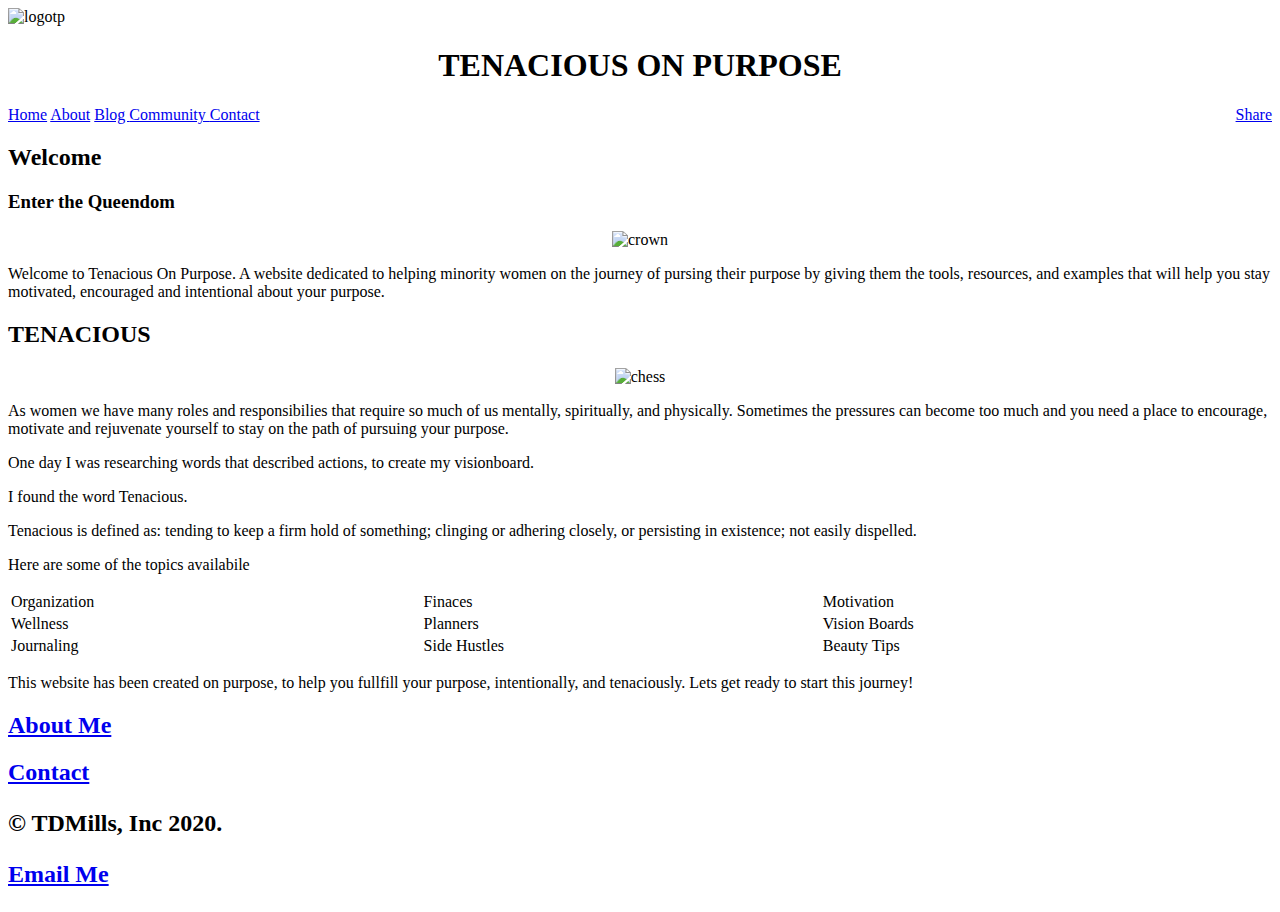
==== Index.html @ 2b9df05e "updates" ====
<!DOCTYPE html>
<html lang="en">
<head>
    <meta charset="UTF-8">
    <meta name="viewport" content="width=device-width, initial-scale=1.0">
    <meta http-equiv="X-UA-Compatible" content="ie=edge">
    <title>Document</title>
        <link rel="stylesheet" type="text/css" href="css/normalize.css">
        <link rel="stylesheet" type="text/css" href="cssstylesheet.css">
</head>
<body>
        <div class="header">
   </div>
   <img src="/D:\IMED1316\images/LogoTP.jpg" alt="logotp" style="width:222;height:150px;"
   style="float:left">
   </a></div>

   </body>   

                <h1><center>TENACIOUS ON PURPOSE</h1></center>
              </div>
              
              <div class="topnav">
                <a href="#">Home</a>
                <a href="#">About</a>
                <a href="#">Blog
                <a href="#">Community
                <a href="#">Contact
                <a href="#" style="float:right">Share</a>
              </div>
              
              <div class="row">
                <div class="leftcolumn">
                  <div class="card">
                    <h2>Welcome</h2>
                    <h3>Enter the Queendom</h3>
                  <center><img src="/D:\IMED1316\images/crown.png" alt="crown" style="width:640px;height:353px;"></center>
               <p class="serif"> Welcome to Tenacious On Purpose. A website dedicated to helping  minority women on the journey of pursing their purpose by giving them the tools, resources, and examples that will help you stay motivated, encouraged and intentional about your purpose.</p>
                  </div>
                  <div class="card">
                    <h2>TENACIOUS</h2>
                  
                  <center><img src="/D:\IMED1316\images/chess.jpg" alt="chess" style="width:640px;height:353px;"></center>
     
                    <p class="serif">As women we have many roles and responsibilies that require so much of us mentally, spiritually, and physically. Sometimes the pressures can become too much and you need a place to encourage, motivate and rejuvenate yourself to stay on the path of pursuing your purpose.</p>
                      <p>One day I was researching words that described actions, to create my visionboard.</p>
                        <p>I found the word Tenacious.</p>
                          <p>Tenacious is defined as: tending to keep a firm hold of something; clinging or adhering closely, or persisting in existence; not easily dispelled. 
                    
                    <p>Here are some of the topics availabile</p>
                    
                    <table style="width:100%">
                      <tr>
                      <td>Organization</td>
                      <td>Finaces</td>
                      <td>Motivation</td>
                       </tr>
                       <tr>
                        <td>Wellness</td>
                        <td>Planners</td>
                        <td>Vision Boards</td>
                         </tr>
                         <tr>
                         <td>Journaling</td>
                         <td>Side Hustles</td>
                         <td>Beauty Tips</td>
                          </tr>
                          </table>
                          
                    
                    </p>
                <p>This website has been created on purpose, to help you fullfill your purpose, intentionally, and tenaciously. Lets get ready to start this journey!</p>
                  </div>
               </div>
                <div class="row">
                <div class="rightcolumn">
                  <div class="card">
                 <div id = "box2"><h2><a href="about.html">About Me</a></h2></div>
               </div>
              
              </div>
                <div class="row">
                <div class="rightcolumn">
                  <div class="card">
                 <div id = "box2"><h2><a href="contact.html">Contact</a></h2></div>
               </div>
                  
         
              
              <div class="footer">
                <h2><p><strong>&copy; TDMills, Inc 2020.</strong> </p>
	
	<p> 
		<a href = "mailto:tmills11@student.alamo.edu"> Email Me </a></h2>
              </div>
</body>
</html>
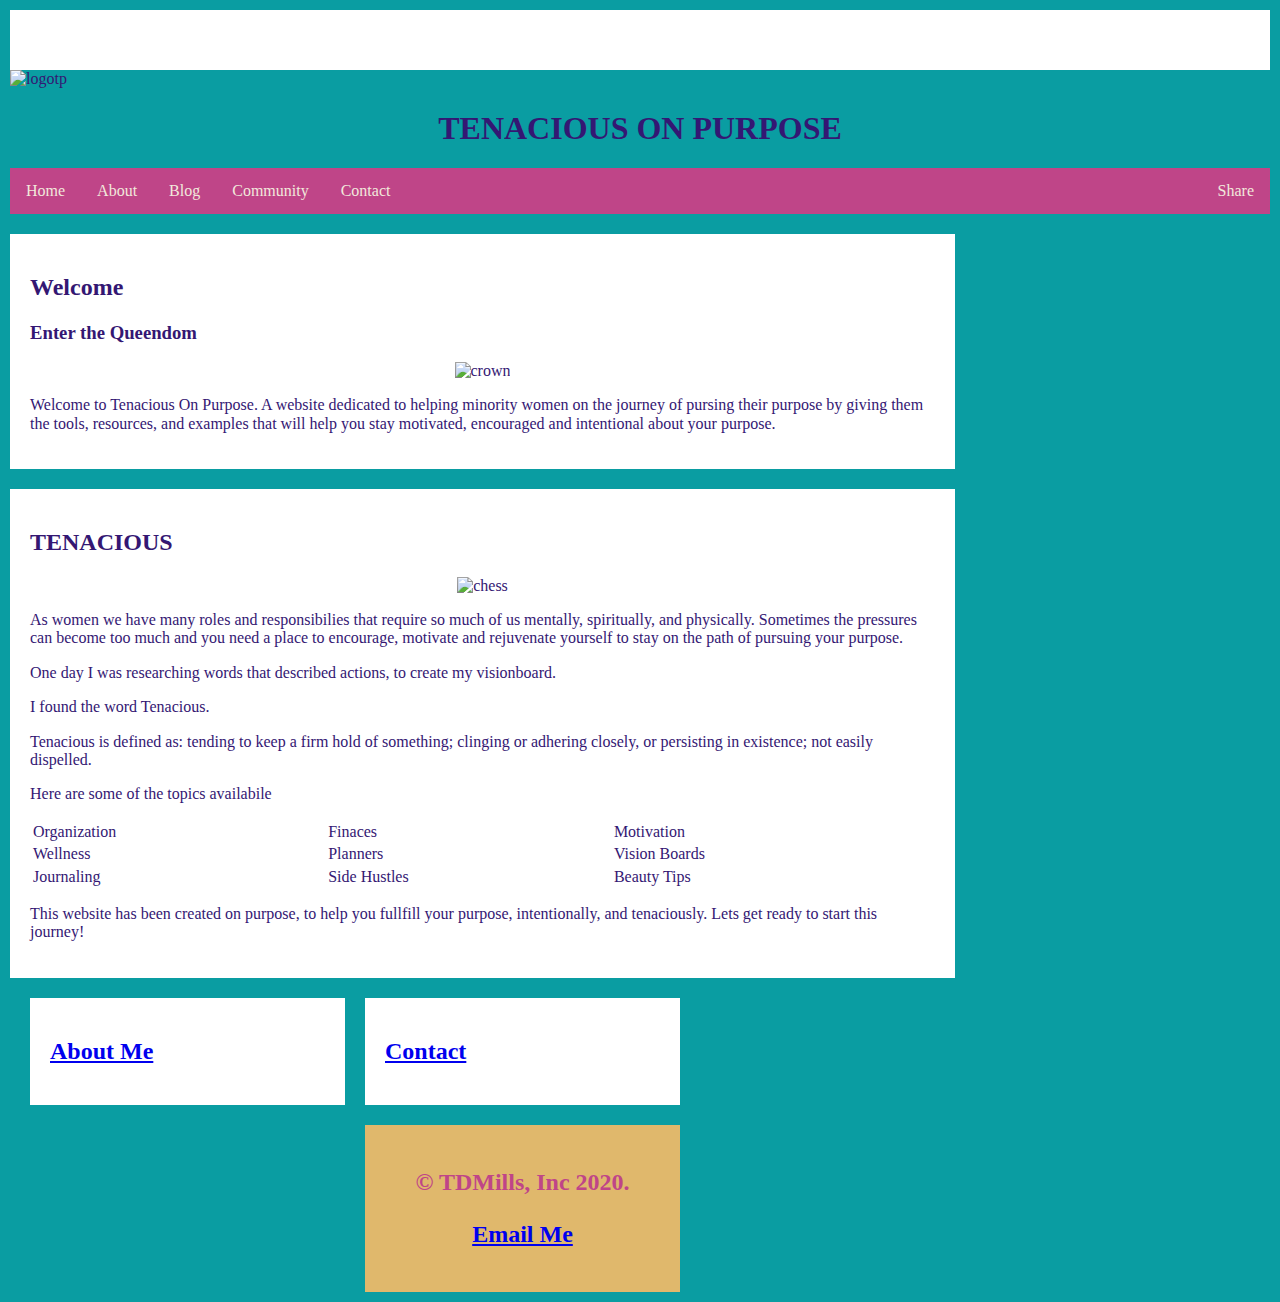
==== commit dbd3857b: "fixes" ====
--- a/Index.html
+++ b/Index.html
@@ -5,8 +5,10 @@
     <meta name="viewport" content="width=device-width, initial-scale=1.0">
     <meta http-equiv="X-UA-Compatible" content="ie=edge">
     <title>Document</title>
-        <link rel="stylesheet" type="text/css" href="css/normalize.css">
-        <link rel="stylesheet" type="text/css" href="cssstylesheet.css">
+        <link rel="stylesheet" type="text/css" href=normalize.css>
+    <link rel = "stylesheet"
+   type = "text/css"
+   href = "style.css" />
 </head>
 <body>
         <div class="header">
--- a/style.css
+++ b/style.css
@@ -0,0 +1,116 @@
+<!DOCTYPE html>
+<html>
+<head>
+<style>
+* {
+  box-sizing: border-box;
+}
+
+body {
+  font-family: Impact;
+  padding: 10px;
+  background: #0A9DA2;
+  color: #341773;
+}
+
+/* Header/Blog Title */
+.header {
+  padding: 30px;
+  text-align: center;
+  background: white;
+}
+
+.header h1 {
+  font-size: 50px;
+  font-family: Forte;
+  color: #BF4588;
+}
+
+/* Style the top navigation bar */
+.topnav {
+  overflow: hidden;
+  background-color: #BF4588;
+  color: #F2E8DC
+}
+
+/* Style the topnav links */
+.topnav a {
+  float: left;
+  display: block;
+  color: #F2E8DC;
+  text-align: center;
+  padding: 14px 16px;
+  text-decoration: none;
+}
+
+/* Change color on hover */
+.topnav a:hover {
+  background-color: #ddd;
+  color: black;
+}
+
+/* Create two unequal columns that floats next to each other */
+/* Left column */
+.leftcolumn {   
+  float: left;
+  width: 75%;
+}
+
+/* Right column */
+.rightcolumn {
+  float: left;
+  width: 25%;
+  background-color: #0A9DA2;
+  padding-left: 20px;
+  color: #707070;
+  font-family: Charcoal;
+}
+
+/* Fake image */
+.fakeimg {
+  background-color: #BF4588;
+  width: 100%;
+  padding: 20px;
+}
+
+/* Add a card effect for articles */
+.card {
+  background-color: white;
+  padding: 20px;
+  margin-top: 20px;
+  color: #
+}
+
+/* Clear floats after the columns */
+.row:after {
+  content: "";
+  display: table;
+  clear: both;
+}
+
+/* Footer */
+.footer {
+  padding: 20px;
+  text-align: center;
+  background: #E0B86C;
+  margin-top: 20px;
+  color: #BF4588;
+}
+
+/* Responsive layout - when the screen is less than 800px wide, make the two columns stack on top of each other instead of next to each other */
+@media screen and (max-width: 800px) {
+  .leftcolumn, .rightcolumn {   
+    width: 100%;
+    padding: 0;
+  }
+}
+
+/* Responsive layout - when the screen is less than 400px wide, make the navigation links stack on top of each other instead of next to each other */
+@media screen and (max-width: 480px) {
+  .topnav a {
+    float: none;
+    width: 100%;
+  }
+}
+</style>
+
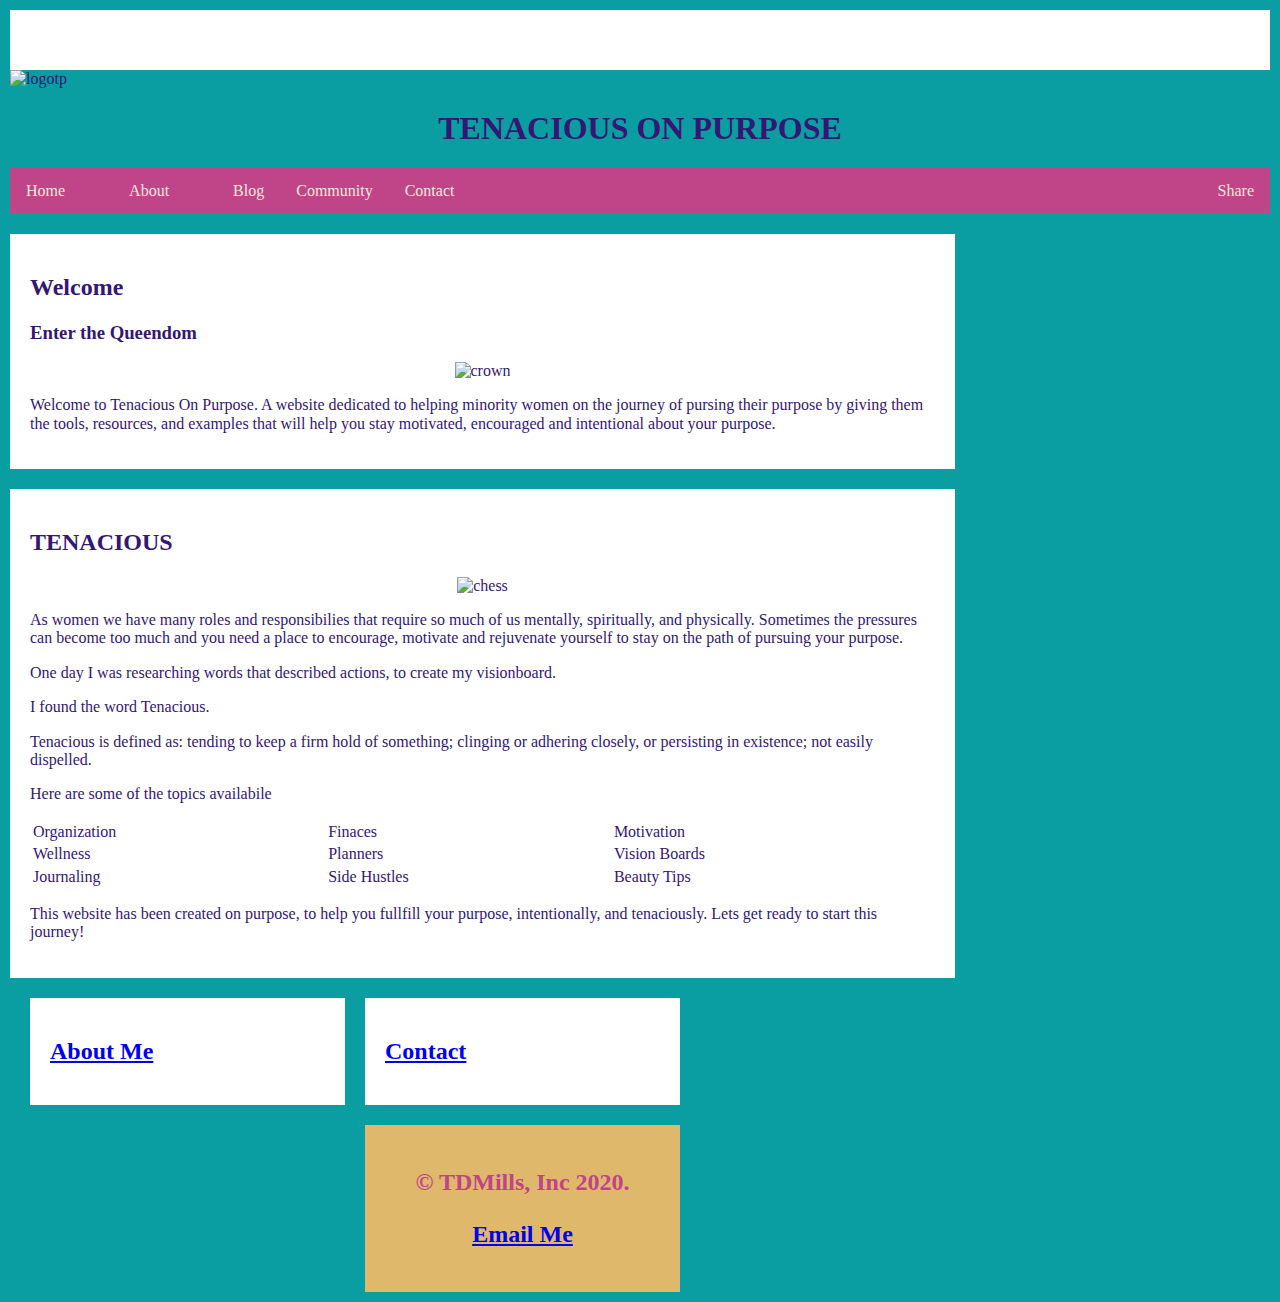
==== commit ceacd2f5: "links" ====
--- a/Index.html
+++ b/Index.html
@@ -5,10 +5,8 @@
     <meta name="viewport" content="width=device-width, initial-scale=1.0">
     <meta http-equiv="X-UA-Compatible" content="ie=edge">
     <title>Document</title>
-        <link rel="stylesheet" type="text/css" href=normalize.css>
-    <link rel = "stylesheet"
-   type = "text/css"
-   href = "style.css" />
+         <link href="normalize.css" rel="stylesheet">
+    <link href="style.css" rel="stylesheet">
 </head>
 <body>
         <div class="header">
@@ -23,11 +21,11 @@
               </div>
               
               <div class="topnav">
-                <a href="#">Home</a>
-                <a href="#">About</a>
+                <a href="#">Home</a></a><a href="index.html">
+                <a href="#">About</a></a><a href="about.html">
                 <a href="#">Blog
                 <a href="#">Community
-                <a href="#">Contact
+                <a href="#">Contact</a></a><a href="contact.html">
                 <a href="#" style="float:right">Share</a>
               </div>
               
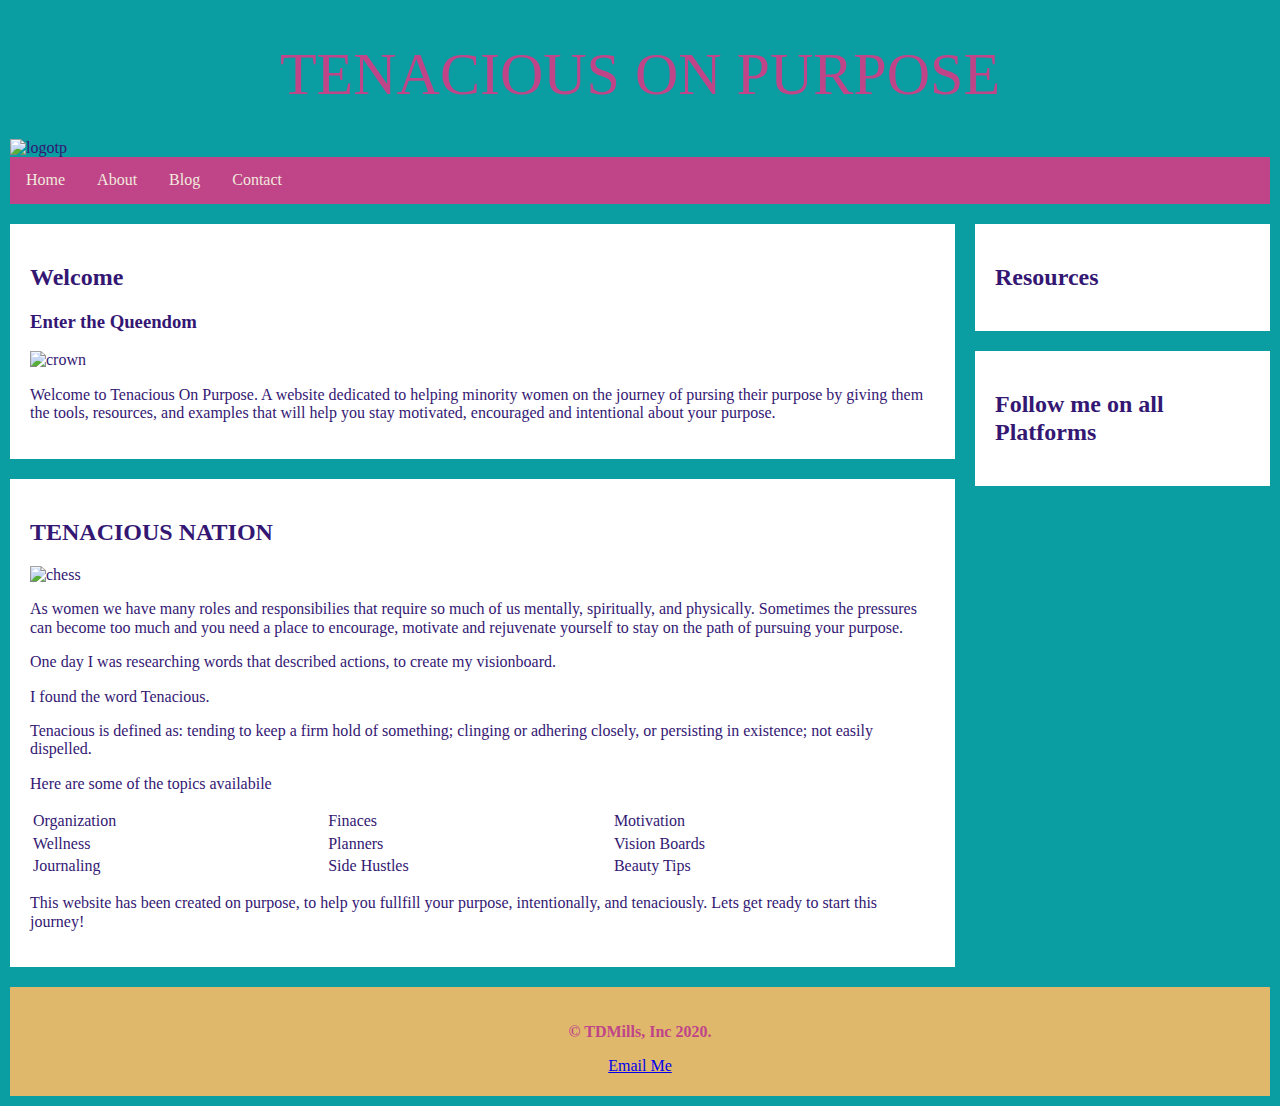
==== commit ac0d7e06: "fixed errors" ====
--- a/Index.html
+++ b/Index.html
@@ -4,29 +4,24 @@
     <meta charset="UTF-8">
     <meta name="viewport" content="width=device-width, initial-scale=1.0">
     <meta http-equiv="X-UA-Compatible" content="ie=edge">
-    <title>Document</title>
+    <title>TENACIOUS ON PURPOSE</title>
          <link href="normalize.css" rel="stylesheet">
     <link href="style.css" rel="stylesheet">
 </head>
 <body>
-        <div class="header">
+        <div class="header"> TENACIOUS ON PURPOSE
    </div>
-   <img src="/D:\IMED1316\images/LogoTP.jpg" alt="logotp" style="width:222;height:150px;"
-   style="float:left">
-   </a></div>
+   <img src="/D:/IMED1316/images/LogoTP.jpg" alt="logotp" style="width:222px;height:150px;">
 
-   </body>   
-
-                <h1><center>TENACIOUS ON PURPOSE</h1></center>
-              </div>
+            
               
-              <div class="topnav">
-                <a href="#">Home</a></a><a href="index.html">
-                <a href="#">About</a></a><a href="about.html">
-                <a href="#">Blog
-                <a href="#">Community
-                <a href="#">Contact</a></a><a href="contact.html">
-                <a href="#" style="float:right">Share</a>
+              
+                <div class="topnav">
+                <a href="index.html">Home</a>
+                <a href="about.html">About</a>
+                <a href="index.html">Blog</a>
+                <a href="contact.html">Contact</a>
+            
               </div>
               
               <div class="row">
@@ -34,15 +29,16 @@
                   <div class="card">
                     <h2>Welcome</h2>
                     <h3>Enter the Queendom</h3>
-                  <center><img src="/D:\IMED1316\images/crown.png" alt="crown" style="width:640px;height:353px;"></center>
-               <p class="serif"> Welcome to Tenacious On Purpose. A website dedicated to helping  minority women on the journey of pursing their purpose by giving them the tools, resources, and examples that will help you stay motivated, encouraged and intentional about your purpose.</p>
+                  <img src="/D:/IMED1316/images/crown.png" alt="crown" style="width:640px;height:353px;">
+
+               <p> Welcome to Tenacious On Purpose. A website dedicated to helping  minority women on the journey of pursing their purpose by giving them the tools, resources, and examples that will help you stay motivated, encouraged and intentional about your purpose.</p>
                   </div>
                   <div class="card">
-                    <h2>TENACIOUS</h2>
+                    <h2>TENACIOUS NATION</h2>
                   
-                  <center><img src="/D:\IMED1316\images/chess.jpg" alt="chess" style="width:640px;height:353px;"></center>
+                  <img src="/D:/IMED1316/images/chess.jpg" alt="chess" style="width:640px;height:353px;">
      
-                    <p class="serif">As women we have many roles and responsibilies that require so much of us mentally, spiritually, and physically. Sometimes the pressures can become too much and you need a place to encourage, motivate and rejuvenate yourself to stay on the path of pursuing your purpose.</p>
+                    <p>As women we have many roles and responsibilies that require so much of us mentally, spiritually, and physically. Sometimes the pressures can become too much and you need a place to encourage, motivate and rejuvenate yourself to stay on the path of pursuing your purpose.</p>
                       <p>One day I was researching words that described actions, to create my visionboard.</p>
                         <p>I found the word Tenacious.</p>
                           <p>Tenacious is defined as: tending to keep a firm hold of something; clinging or adhering closely, or persisting in existence; not easily dispelled. 
@@ -68,30 +64,32 @@
                           </table>
                           
                     
-                    </p>
+                    
                 <p>This website has been created on purpose, to help you fullfill your purpose, intentionally, and tenaciously. Lets get ready to start this journey!</p>
                   </div>
+
+
                </div>
-                <div class="row">
                 <div class="rightcolumn">
+                <div class="card">
+                <h2> Resources</h2>
+
+                </div>
+
+
                   <div class="card">
-                 <div id = "box2"><h2><a href="about.html">About Me</a></h2></div>
-               </div>
-              
+                    <h2> Follow me on all Platforms</h2>
               </div>
-                <div class="row">
-                <div class="rightcolumn">
-                  <div class="card">
-                 <div id = "box2"><h2><a href="contact.html">Contact</a></h2></div>
-               </div>
+          </div>
+        </div>
                   
          
               
               <div class="footer">
-                <h2><p><strong>&copy; TDMills, Inc 2020.</strong> </p>
+                <p><strong>&copy; TDMills, Inc 2020.</strong> </p>
 	
-	<p> 
-		<a href = "mailto:tmills11@student.alamo.edu"> Email Me </a></h2>
+	
+		<a href = "mailto:tmills11@student.alamo.edu"> Email Me </a>
               </div>
 </body>
 </html>
--- a/style.css
+++ b/style.css
@@ -1,7 +1,3 @@
-<!DOCTYPE html>
-<html>
-<head>
-<style>
 * {
   box-sizing: border-box;
 }
@@ -17,7 +13,10 @@
 .header {
   padding: 30px;
   text-align: center;
-  background: white;
+  background: #0A9DA2;
+  font-family: Forte;
+  color: #BF4588;
+  font-size: 60px;
 }
 
 .header h1 {
@@ -78,7 +77,7 @@
   background-color: white;
   padding: 20px;
   margin-top: 20px;
-  color: #
+  color: #341773
 }
 
 /* Clear floats after the columns */
@@ -112,5 +111,5 @@
     width: 100%;
   }
 }
-</style>
 
+
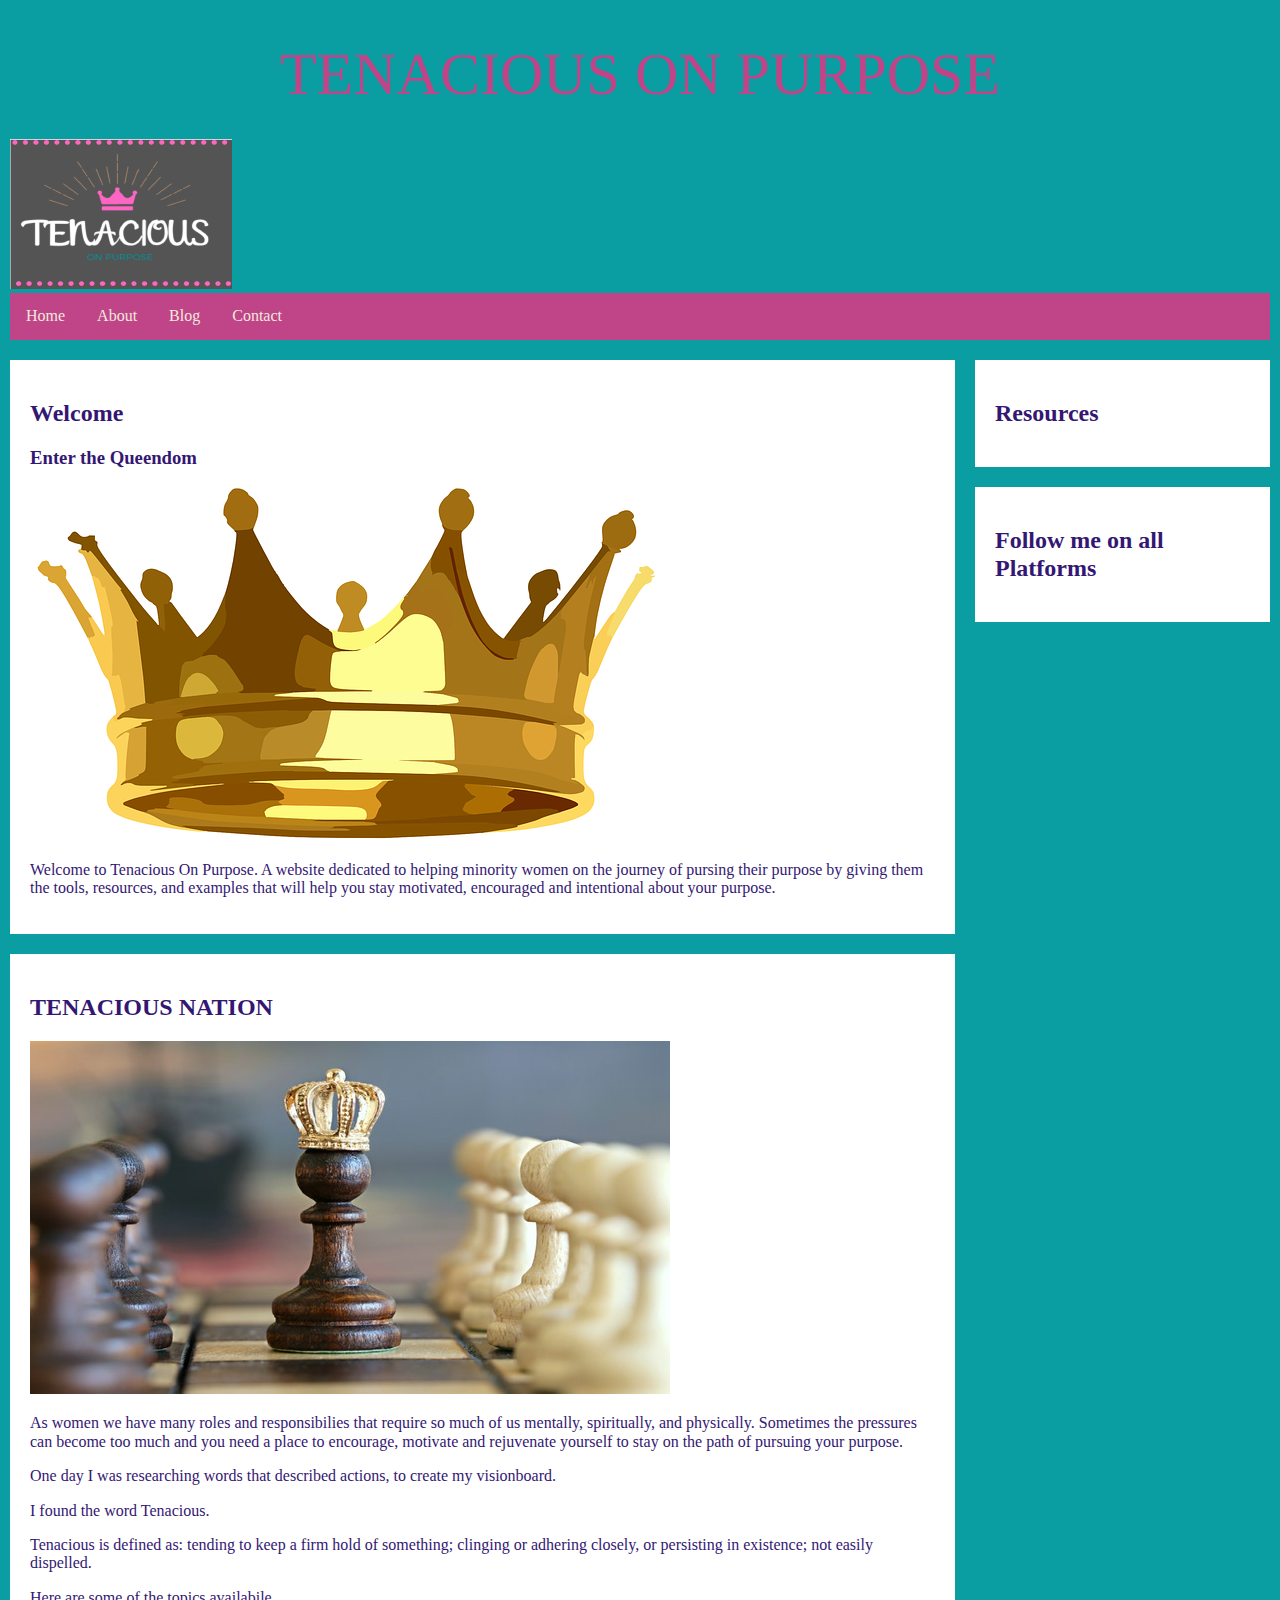
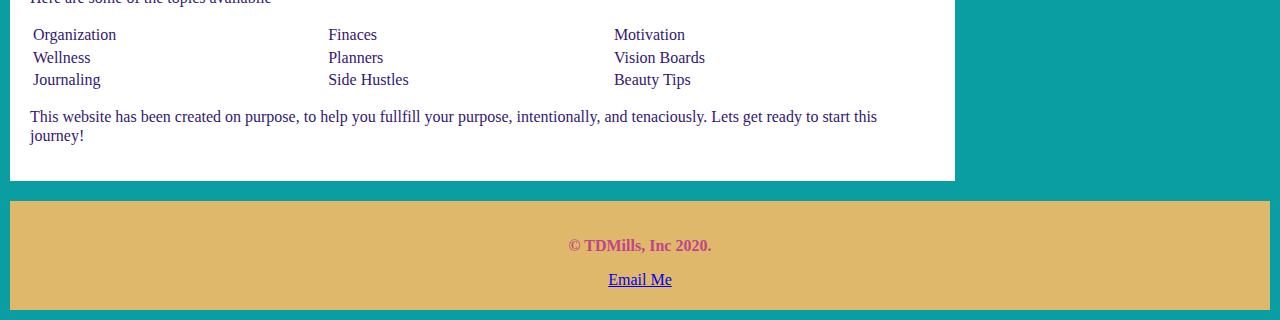
==== commit 101099db: "fixed images" ====
--- a/Index.html
+++ b/Index.html
@@ -11,7 +11,7 @@
 <body>
         <div class="header"> TENACIOUS ON PURPOSE
    </div>
-   <img src="/D:/IMED1316/images/LogoTP.jpg" alt="logotp" style="width:222px;height:150px;">
+   <img src="images/LogoTP.jpg" alt="logotp" style="width:222px;height:150px;">
 
             
               
@@ -29,14 +29,14 @@
                   <div class="card">
                     <h2>Welcome</h2>
                     <h3>Enter the Queendom</h3>
-                  <img src="/D:/IMED1316/images/crown.png" alt="crown" style="width:640px;height:353px;">
+                  <img src="images/crown.png" alt="crown" style="width:640px;height:353px;">
 
                <p> Welcome to Tenacious On Purpose. A website dedicated to helping  minority women on the journey of pursing their purpose by giving them the tools, resources, and examples that will help you stay motivated, encouraged and intentional about your purpose.</p>
                   </div>
                   <div class="card">
                     <h2>TENACIOUS NATION</h2>
                   
-                  <img src="/D:/IMED1316/images/chess.jpg" alt="chess" style="width:640px;height:353px;">
+                  <img src="images/chess.jpg" alt="chess" style="width:640px;height:353px;">
      
                     <p>As women we have many roles and responsibilies that require so much of us mentally, spiritually, and physically. Sometimes the pressures can become too much and you need a place to encourage, motivate and rejuvenate yourself to stay on the path of pursuing your purpose.</p>
                       <p>One day I was researching words that described actions, to create my visionboard.</p>
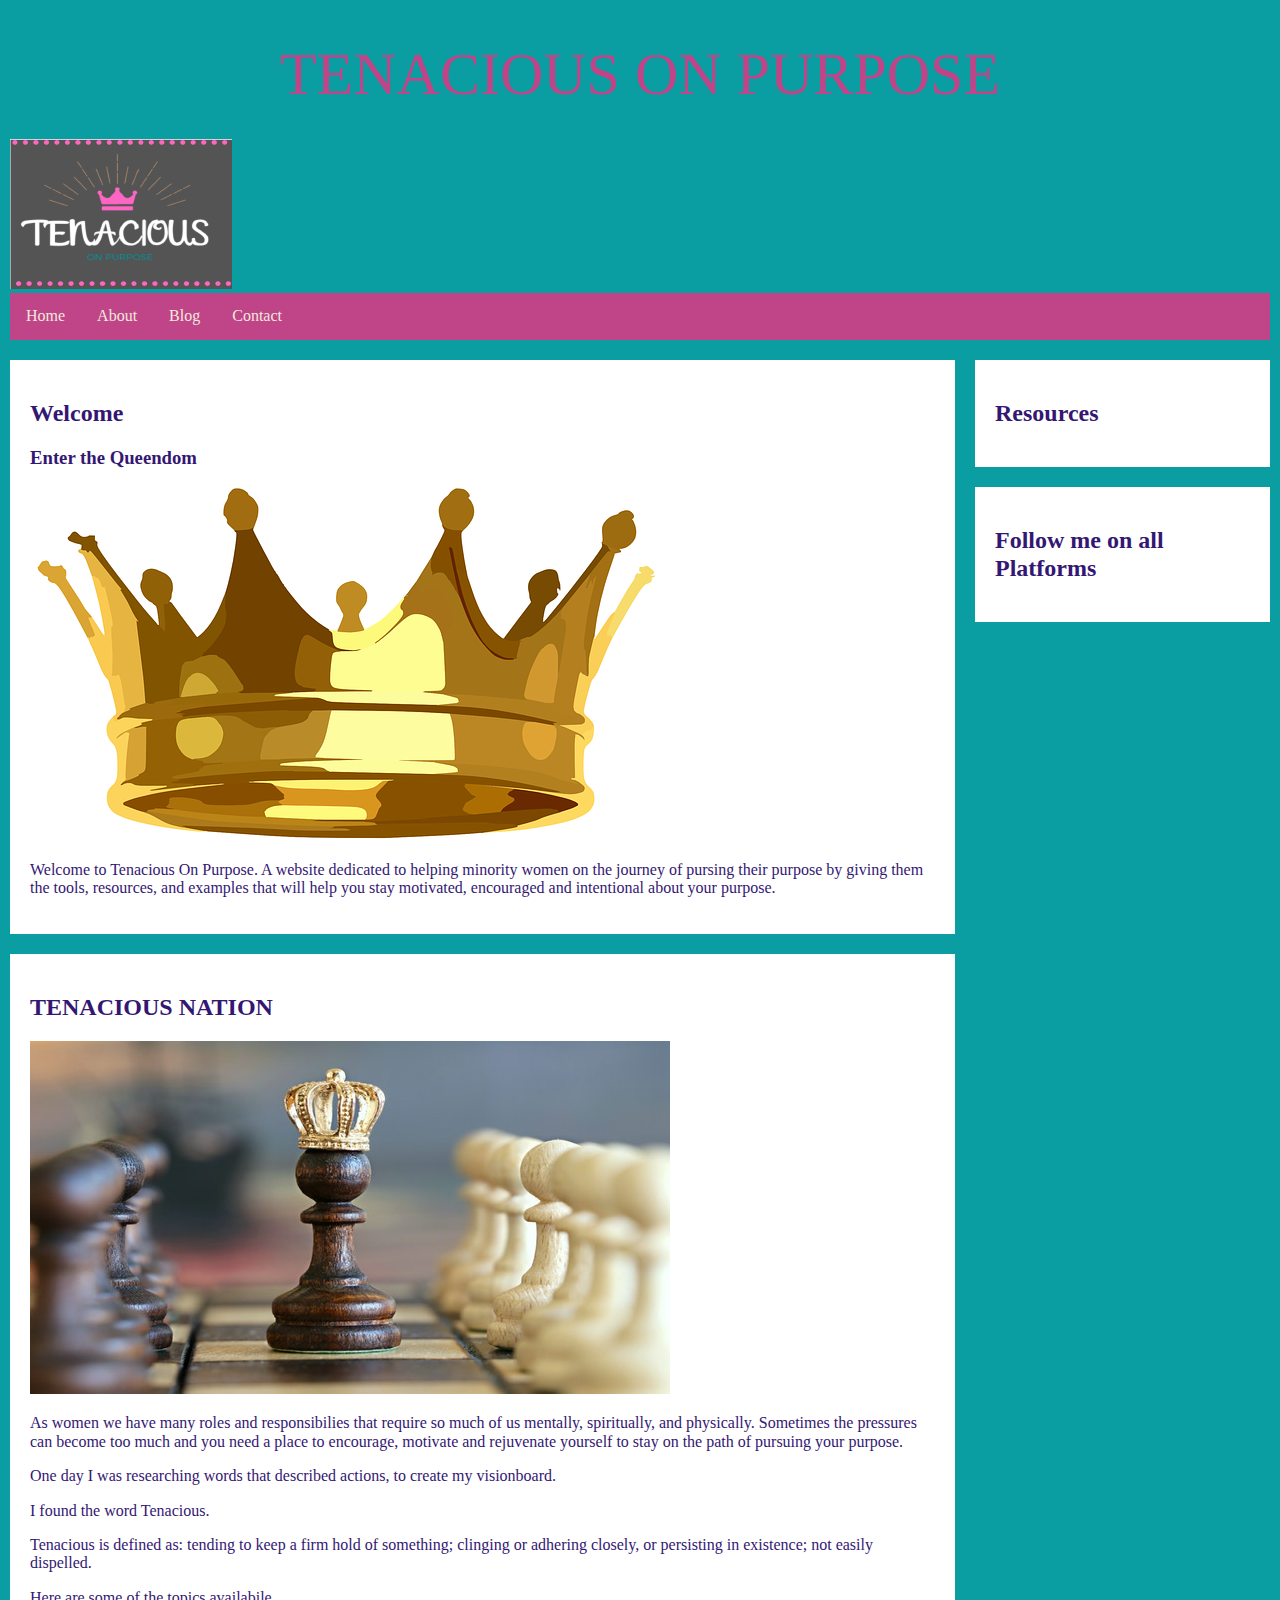
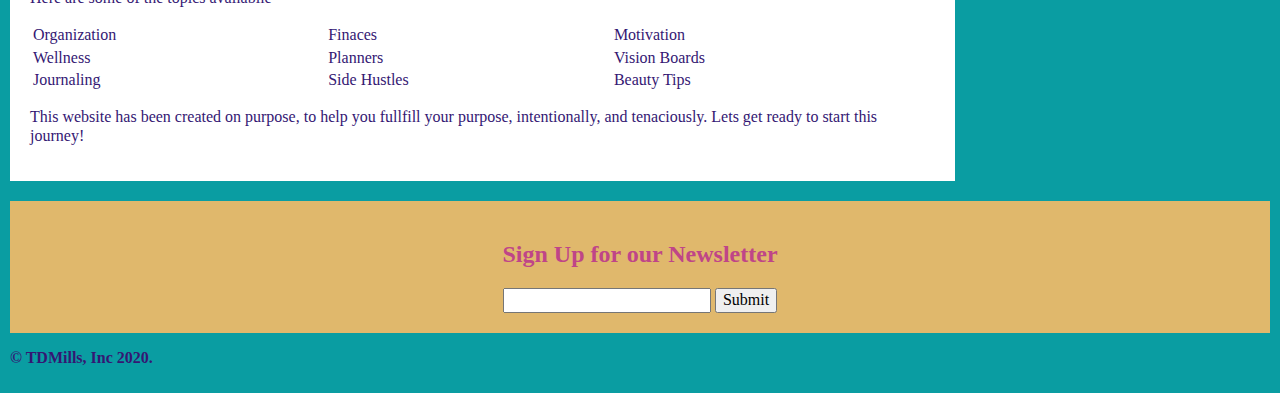
==== commit 31e1e61b: "updated footer" ====
--- a/Index.html
+++ b/Index.html
@@ -86,10 +86,16 @@
          
               
               <div class="footer">
+  <h2>Sign Up for our Newsletter  </h2><form name="myForm" action="http://www.htmlcodes.ws/resources/html-forms-action.cfm">
+<input type="email" name="myEmailField">
+
+<button>Submit</button>
+</form>
+</div>
+                
                 <p><strong>&copy; TDMills, Inc 2020.</strong> </p>
 	
 	
-		<a href = "mailto:tmills11@student.alamo.edu"> Email Me </a>
-              </div>
+
 </body>
 </html>
